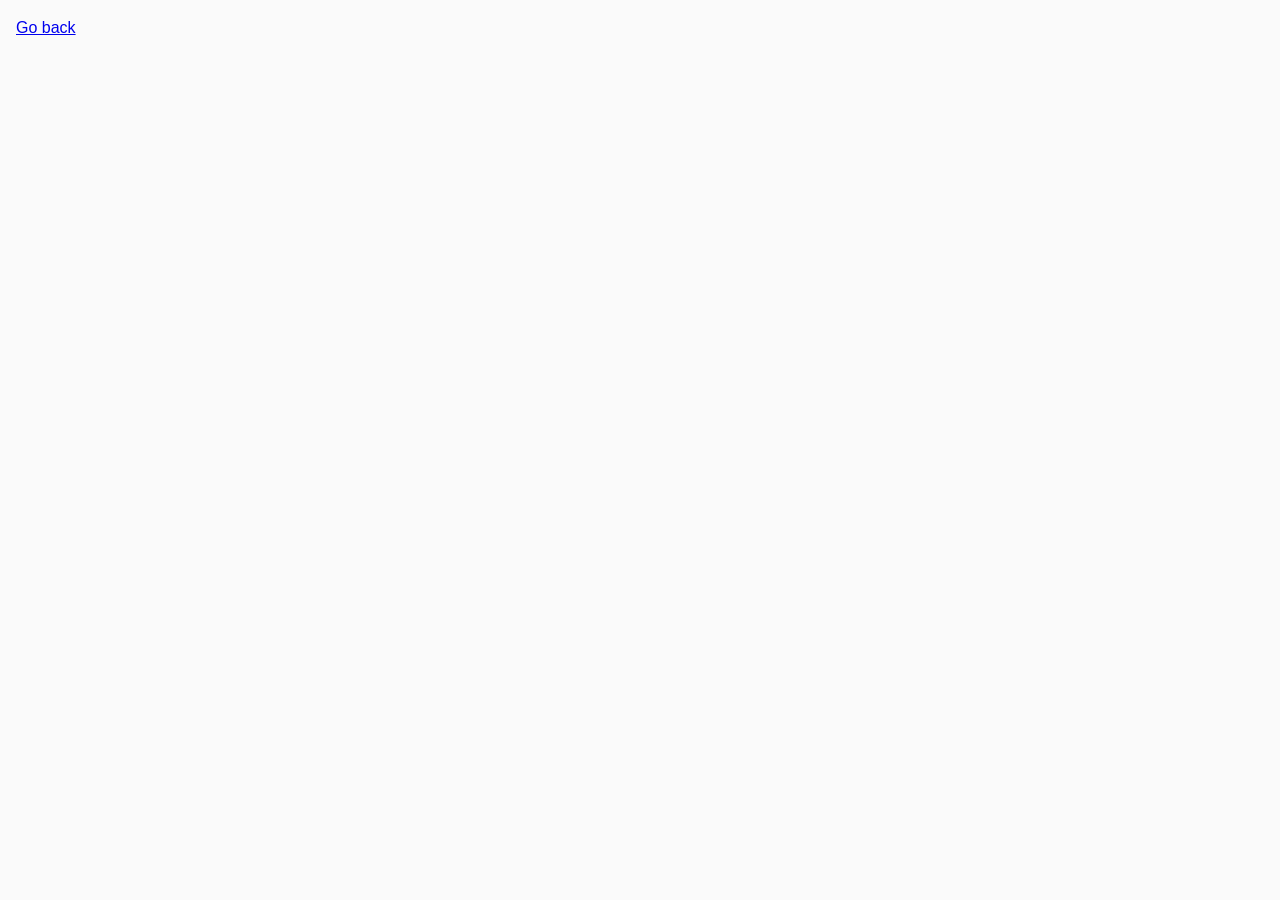
==== 01-gallery.html @ 3a45441e "update js" ====
<!DOCTYPE html>
<html lang="en">
<head>
    <meta charset="UTF-8" />
    <meta name="viewport" content="width=device-width, initial-scale=1.0" />
    <meta http-equiv="X-UA-Compatible" content="ie=edge" />
    <title>Image gallery</title>
    <link rel="stylesheet" href="css/common.css" />
    <link rel="stylesheet" href="css/styles.css" />
</head>
<body>
    <p><a href="index.html">Go back</a></p>

    <!-- Add gallery items to this list -->
    <ul class="gallery"></ul>

    <script src="js/01-gallery.js" type="module"></script>
</body>
</html>
---- css/common.css ----
* 
{
    box-sizing: border-box;
}

body 
{
    margin: 16px;
    font-family: -apple-system, BlinkMacSystemFont, 'Segoe UI', Roboto, Oxygen,
    Ubuntu, Cantarell, 'Open Sans', 'Helvetica Neue', sans-serif;
    -webkit-font-smoothing: antialiased;
    -moz-osx-font-smoothing: grayscale;
    background-color: #fafafa;
    color: #212121;
    line-height: 1.5;
}

input 
{
    padding: 8px;
    font: inherit;
}

button 
{
    padding: 8px 12px;
    cursor: pointer;
}
---- css/styles.css ----
:root 
{
    --timing-function: cubic-bezier(0.4, 0, 0.2, 1);
    --animation-duration: 250ms;
}

.gallery 
{
    display: grid;
    max-width: 1140px;
    grid-template-columns: repeat(auto-fit, minmax(320px, 1fr));
    grid-auto-rows: 240px;
    grid-gap: 12px;
    justify-content: center;
    padding: 0;
    list-style: none;
    margin-left: auto;
    margin-right: auto;
}

.gallery__item 
{
    position: relative;
    box-shadow: 0px 1px 3px 0px rgba(0, 0, 0, 0.2), 0px 1px 1px 0px rgba(0, 0, 0, 0.14), 0px 2px 1px -1px rgba(0, 0, 0, 0.12);
}

.gallery__image:hover 
{
    transform: scale(1.03);
}

.gallery__image 
{
    height: 100%;
    width: 100%;
    object-fit: cover;
    transition: transform var(--animation-duration) var(--timing-function);
}

.gallery__link 
{
    display: block;
    text-decoration: none;
    height: 100%;
}

.gallery__link:hover 
{
    cursor: zoom-in;
}
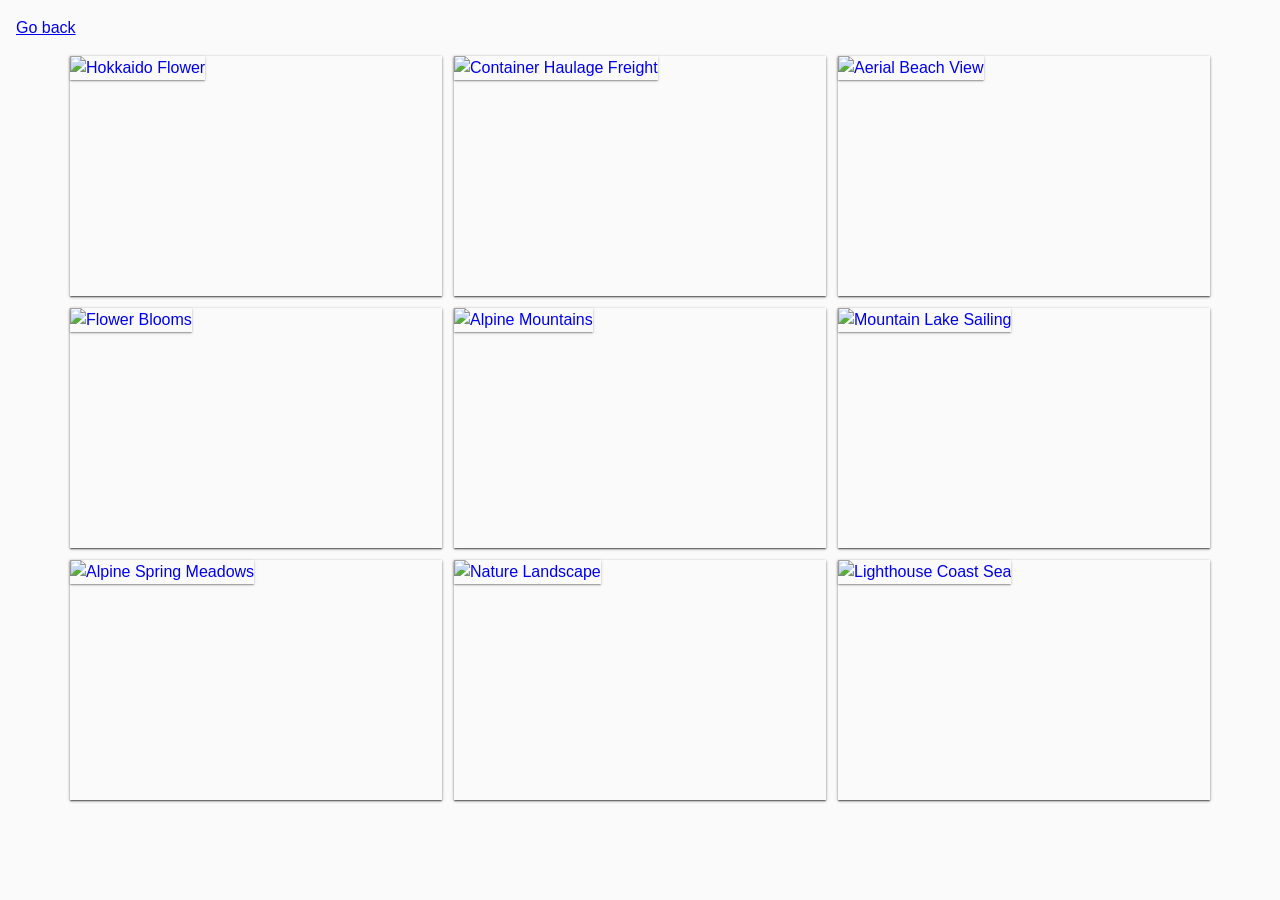
==== commit 6d28b1e8: "update js" ====
--- a/01-gallery.html
+++ b/01-gallery.html
@@ -5,6 +5,7 @@
     <meta name="viewport" content="width=device-width, initial-scale=1.0" />
     <meta http-equiv="X-UA-Compatible" content="ie=edge" />
     <title>Image gallery</title>
+    <link href="https://cdn.jsdelivr.net/npm/basiclightbox@5.0.4/dist/basicLightbox.min.css" rel="stylesheet">
     <link rel="stylesheet" href="css/common.css" />
     <link rel="stylesheet" href="css/styles.css" />
 </head>
@@ -13,7 +14,7 @@
 
     <!-- Add gallery items to this list -->
     <ul class="gallery"></ul>
-
+    <script src="https://cdn.jsdelivr.net/npm/basiclightbox@5.0.4/dist/basicLightbox.min.js"></script>
     <script src="js/01-gallery.js" type="module"></script>
 </body>
-</html>
+</html>
